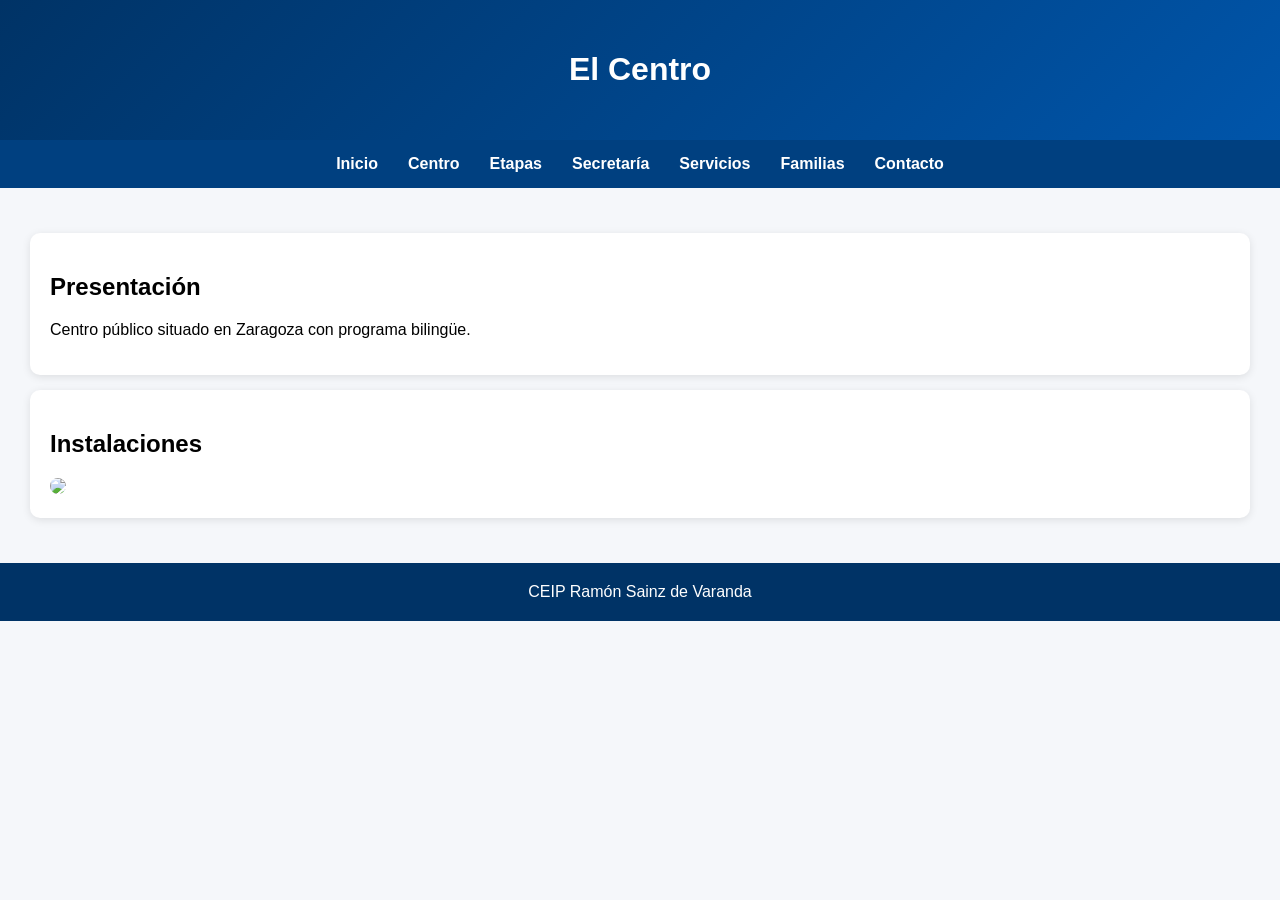
==== centro.html @ bb9b19a4 "Add files via upload" ====
<!DOCTYPE html>
<html lang="es">
<head>
<meta charset="UTF-8">
<title>El Centro</title>
<link rel="stylesheet" href="estilos.css">
</head>

<body>

<header>
<h1>El Centro</h1>
</header>

<nav>
  <a href="index.html">Inicio</a>
  <a href="centro.html">Centro</a>
  <a href="etapas.html">Etapas</a>
  <a href="secretaria.html">Secretaría</a>
  <a href="servicios.html">Servicios</a>
  <a href="familias.html">Familias</a>
  <a href="contacto.html">Contacto</a>
</nav>

<section>

<div class="card">
<h2>Presentación</h2>
<p>Centro público situado en Zaragoza con programa bilingüe.</p>
</div>

<div class="card">
<h2>Instalaciones</h2>
<img src="instalaciones.jpg" style="width:100%; border-radius:10px;">
</div>

</section>

<footer>
CEIP Ramón Sainz de Varanda
</footer>

</body>
</html>
---- estilos.css ----
body {
  font-family: Arial, sans-serif;
  margin: 0;
  background: #f5f7fa;
}

header {
  background: linear-gradient(135deg, #003366, #0055aa);
  color: white;
  padding: 30px;
  text-align: center;
}

nav {
  background: #004080;
  display: flex;
  justify-content: center;
  flex-wrap: wrap;
}

nav a {
  color: white;
  padding: 15px;
  text-decoration: none;
  font-weight: bold;
}

nav a:hover {
  background: #0077cc;
}

.hero {
  position: relative;
}

.hero img {
  width: 100%;
  height: 300px;
  object-fit: cover;
}

.hero-text {
  position: absolute;
  top: 30%;
  left: 10%;
  color: white;
  background: rgba(0,0,0,0.5);
  padding: 15px;
  border-radius: 10px;
}

section {
  padding: 30px;
}

.card {
  background: white;
  padding: 20px;
  margin: 15px 0;
  border-radius: 10px;
  box-shadow: 0 2px 8px rgba(0,0,0,0.1);
}

footer {
  background: #003366;
  color: white;
  text-align: center;
  padding: 20px;
}
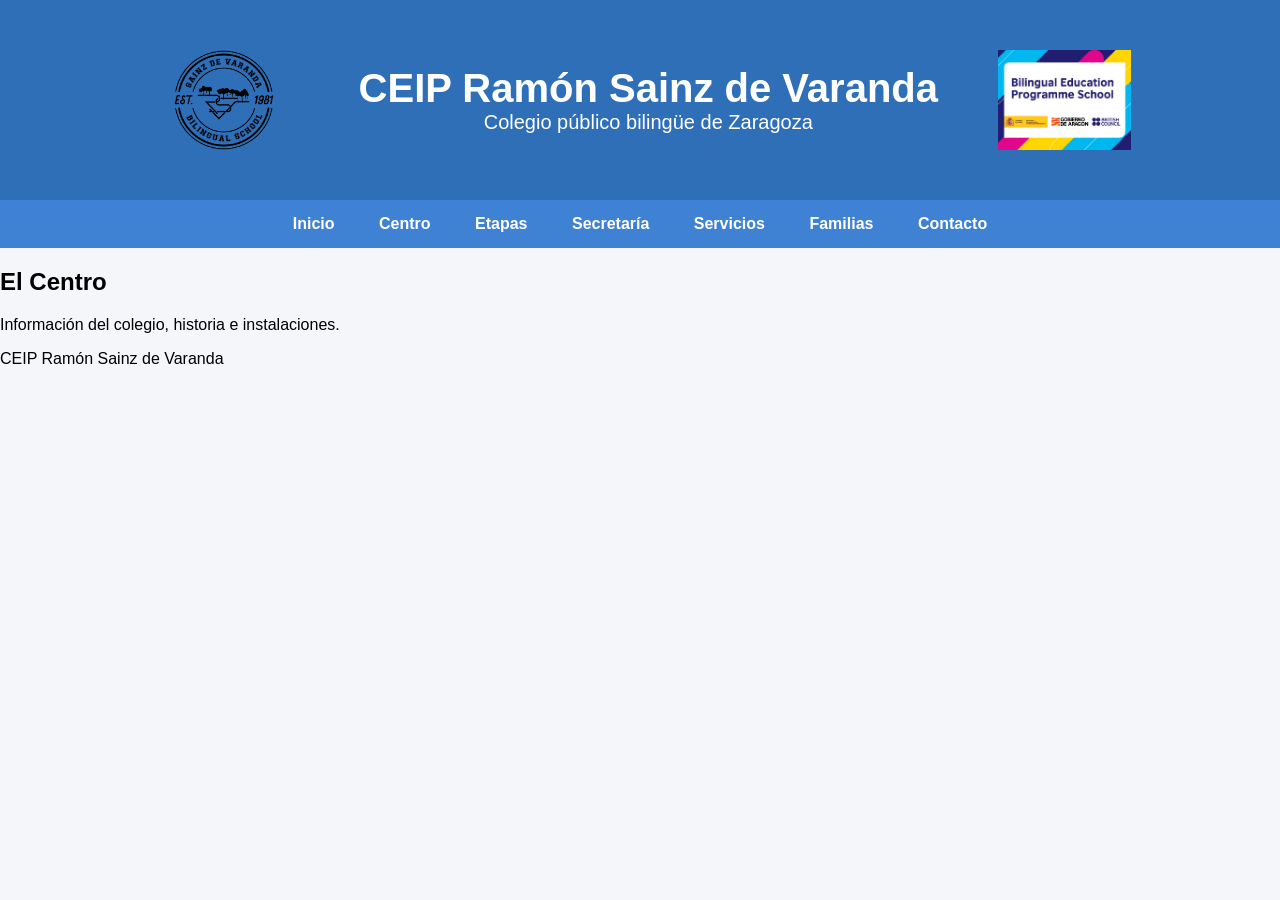
==== commit a236971c: "Add files via upload" ====
--- a/centro.html
+++ b/centro.html
@@ -2,14 +2,21 @@
 <html lang="es">
 <head>
 <meta charset="UTF-8">
-<title>El Centro</title>
+<title>Centro</title>
 <link rel="stylesheet" href="estilos.css">
 </head>
 
 <body>
 
-<header>
-<h1>El Centro</h1>
+<header class="header">
+  <img src="logo.png" class="logo-izq">
+
+  <div class="titulo">
+    <h1>CEIP Ramón Sainz de Varanda</h1>
+    <p>Colegio público bilingüe de Zaragoza</p>
+  </div>
+
+  <img src="british.png" class="logo-der">
 </header>
 
 <nav>
@@ -22,23 +29,14 @@
   <a href="contacto.html">Contacto</a>
 </nav>
 
-<section>
-
-<div class="card">
-<h2>Presentación</h2>
-<p>Centro público situado en Zaragoza con programa bilingüe.</p>
-</div>
-
-<div class="card">
-<h2>Instalaciones</h2>
-<img src="instalaciones.jpg" style="width:100%; border-radius:10px;">
-</div>
-
+<section class="contenido">
+  <h2>El Centro</h2>
+  <p>Información del colegio, historia e instalaciones.</p>
 </section>
 
 <footer>
-CEIP Ramón Sainz de Varanda
+  CEIP Ramón Sainz de Varanda
 </footer>
 
 </body>
-</html>+</html>
--- a/estilos.css
+++ b/estilos.css
@@ -1,69 +1,82 @@
 body {
   font-family: Arial, sans-serif;
   margin: 0;
-  background: #f5f7fa;
+  background: #f4f6f9;
 }
 
-header {
-  background: linear-gradient(135deg, #003366, #0055aa);
+/* CABECERA */
+.header {
+  background: #2e6fb8;   /* azul claro */
   color: white;
-  padding: 30px;
+  display: flex;
+  justify-content: center;
+  align-items: center;
+  gap: 60px;
+  padding: 25px;
+}
+
+/* LOGO IZQUIERDO GRANDE */
+.logo-izq {
+  height: 150px;
+}
+
+/* LOGO DERECHO */
+.logo-der {
+  height: 100px;
+}
+
+/* TEXTO CENTRAL */
+.titulo {
   text-align: center;
 }
 
+.titulo h1 {
+  margin: 0;
+  font-size: 40px;
+}
+
+.titulo p {
+  margin: 0;
+  font-size: 20px;
+}
+
+/* MENÚ */
 nav {
-  background: #004080;
-  display: flex;
-  justify-content: center;
-  flex-wrap: wrap;
+  background: #3f82d4;
+  text-align: center;
 }
 
 nav a {
   color: white;
-  padding: 15px;
+  padding: 15px 20px;
+  display: inline-block;
   text-decoration: none;
   font-weight: bold;
 }
 
 nav a:hover {
-  background: #0077cc;
+  background: #5a9be6;
 }
 
+/* IMAGEN PRINCIPAL FONDO */
 .hero {
-  position: relative;
+  background-image: url("brush.jpg");
+  background-size: cover;
+  background-position: center;
+  height: 400px;
+  display: flex;
+  justify-content: center;
+  align-items: center;
 }
 
-.hero img {
-  width: 100%;
-  height: 300px;
-  object-fit: cover;
+/* TEXTO SOBRE IMAGEN */
+.texto-hero {
+  background: rgba(0,0,0,0.5);
+  color: white;
+  padding: 15px 25px;
+  border-radius: 8px;
 }
 
-.hero-text {
-  position: absolute;
-  top: 30%;
-  left: 10%;
-  color: white;
-  background: rgba(0,0,0,0.5);
-  padding: 15px;
-  border-radius: 10px;
-}
-
-section {
-  padding: 30px;
-}
-
-.card {
-  background: white;
-  padding: 20px;
-  margin: 15px 0;
-  border-radius: 10px;
-  box-shadow: 0 2px 8px rgba(0,0,0,0.1);
-}
-
-footer {
-  background: #003366;
-  color: white;
-  text-align: center;
-  padding: 20px;
-}+/* SECCIONES CENTRADAS */
+.contenido {
+  max-width: 900px;
